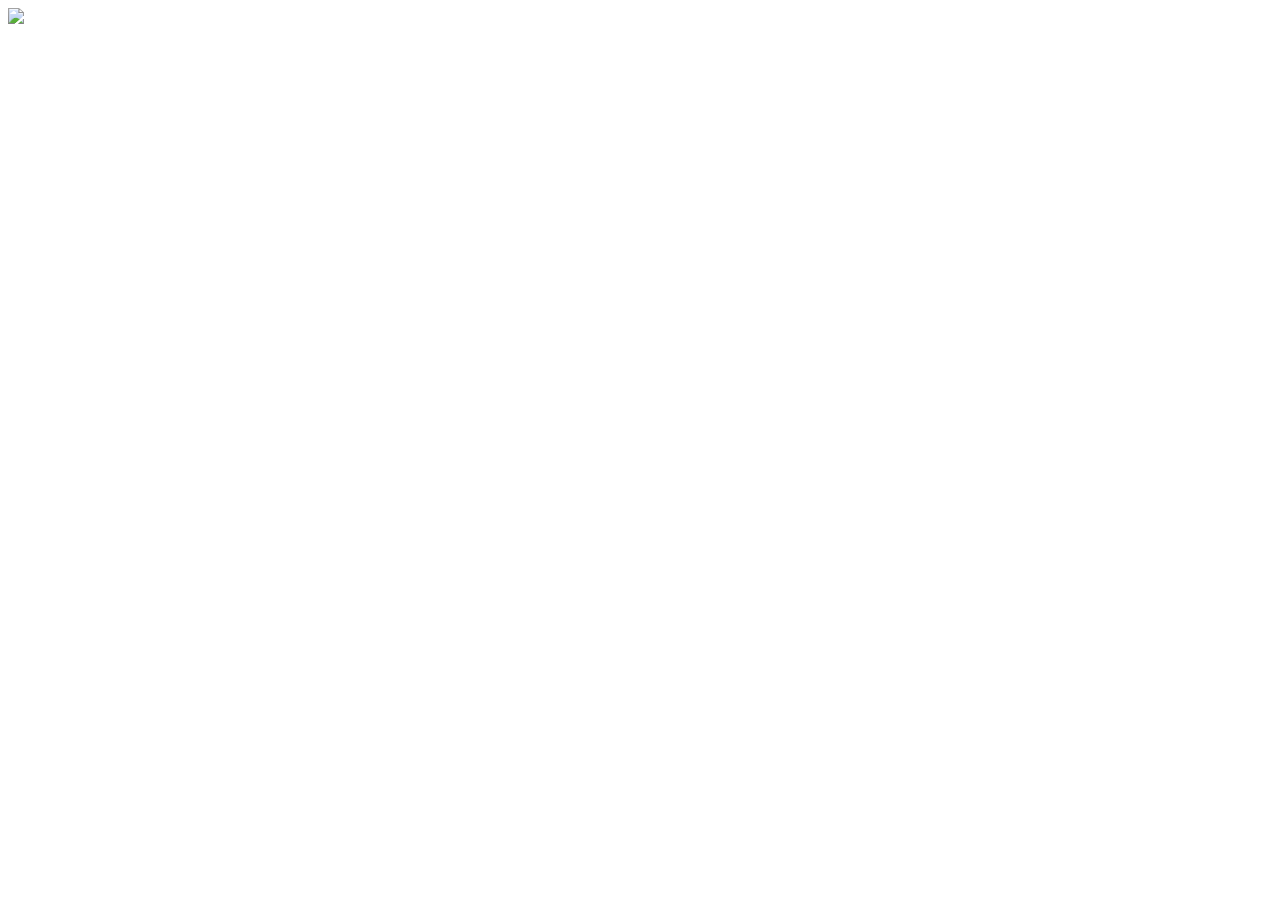
==== popcat3.html @ eb68ea70 "Add files via upload" ====
<!DOCTYPE html>
<html lang="en">
<head>
    <meta charset="UTF-8">
    <meta name="viewport" content="width=device-width, initial-scale=1.0">
    <title>pop cat 3</title>
</head>
<body>
    <img src="./IMG_6533.jpg" style="height: 100vh; object-fit: cover; object-position: center;">
</body>
</html>
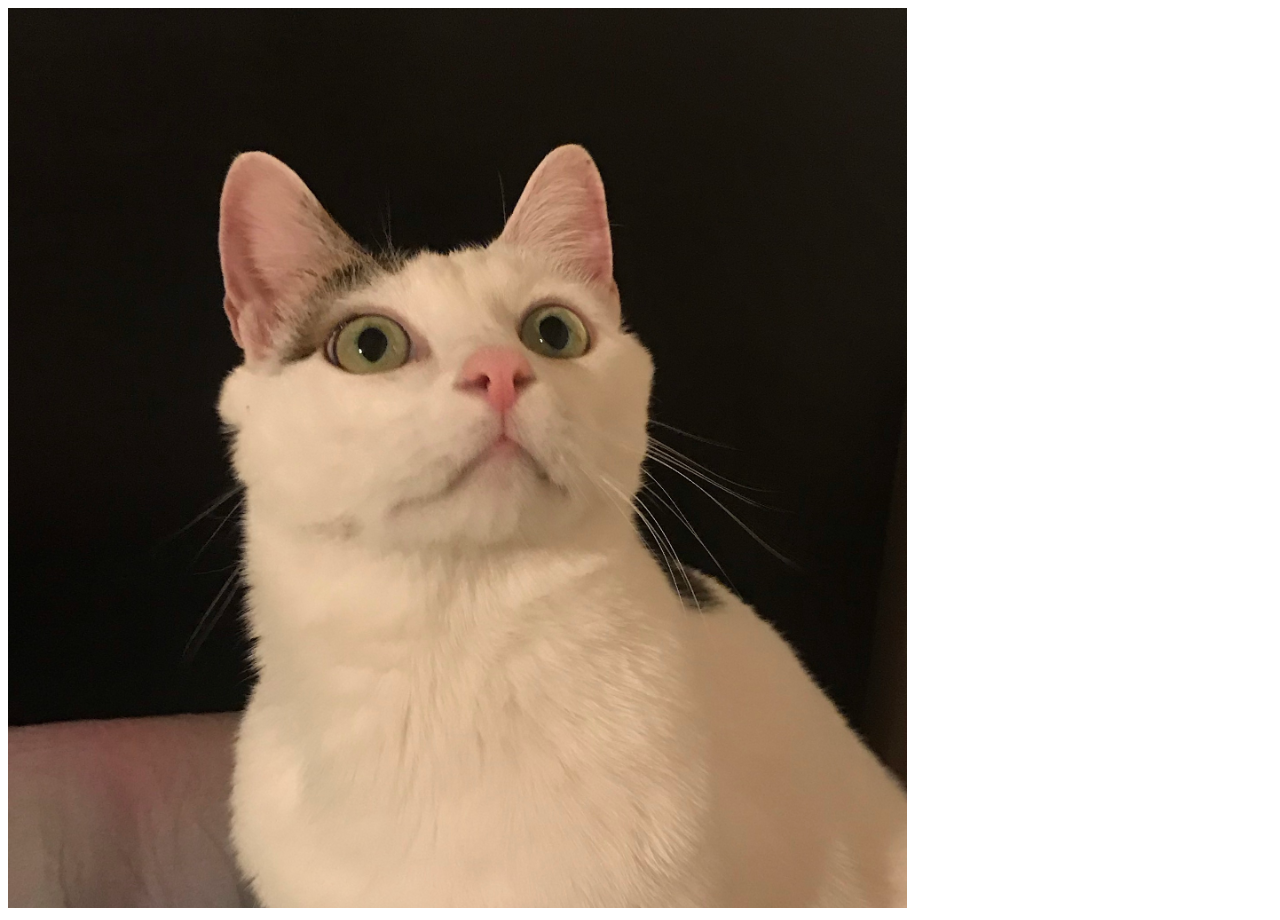
==== commit d1410048: "Update popcat3.html" ====
--- a/popcat3.html
+++ b/popcat3.html
@@ -6,6 +6,6 @@
     <title>pop cat 3</title>
 </head>
 <body>
-    <img src="./IMG_6533.jpg" style="height: 100vh; object-fit: cover; object-position: center;">
+    <img src="./IMG_6533.JPG" style="height: 100vh; object-fit: cover; object-position: center;">
 </body>
-</html>+</html>
